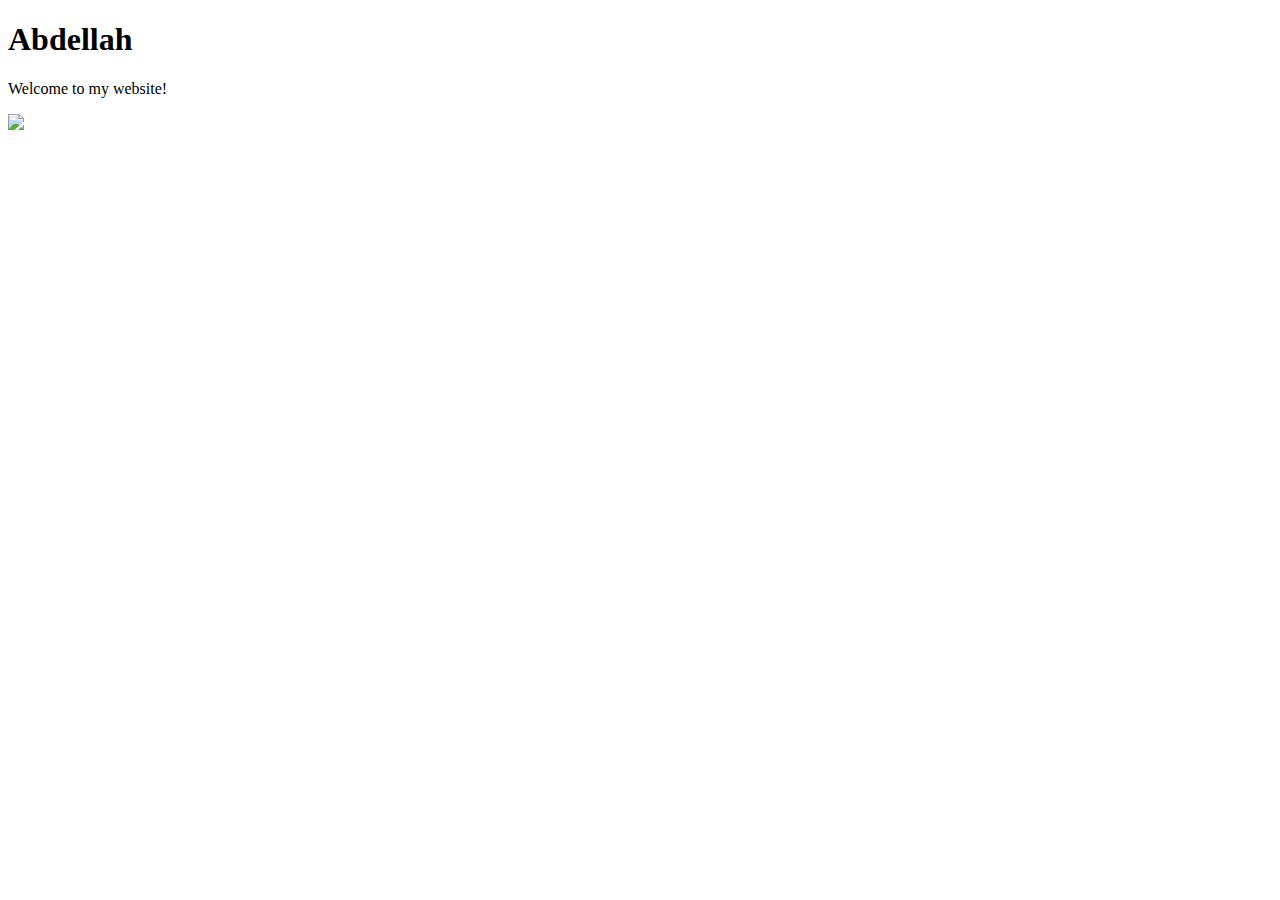
==== index.html @ 720ce402 "Create index.html" ====
<!DOCTYPE html>
<html>
 
<body>
  <h1>Abdellah</h1>
  <p>Welcome to my website!</p>
  <img src="https://content.codecademy.com/articles/github-pages-via-web-app/happy-ice-cream.gif" />
</body>
 
</html>
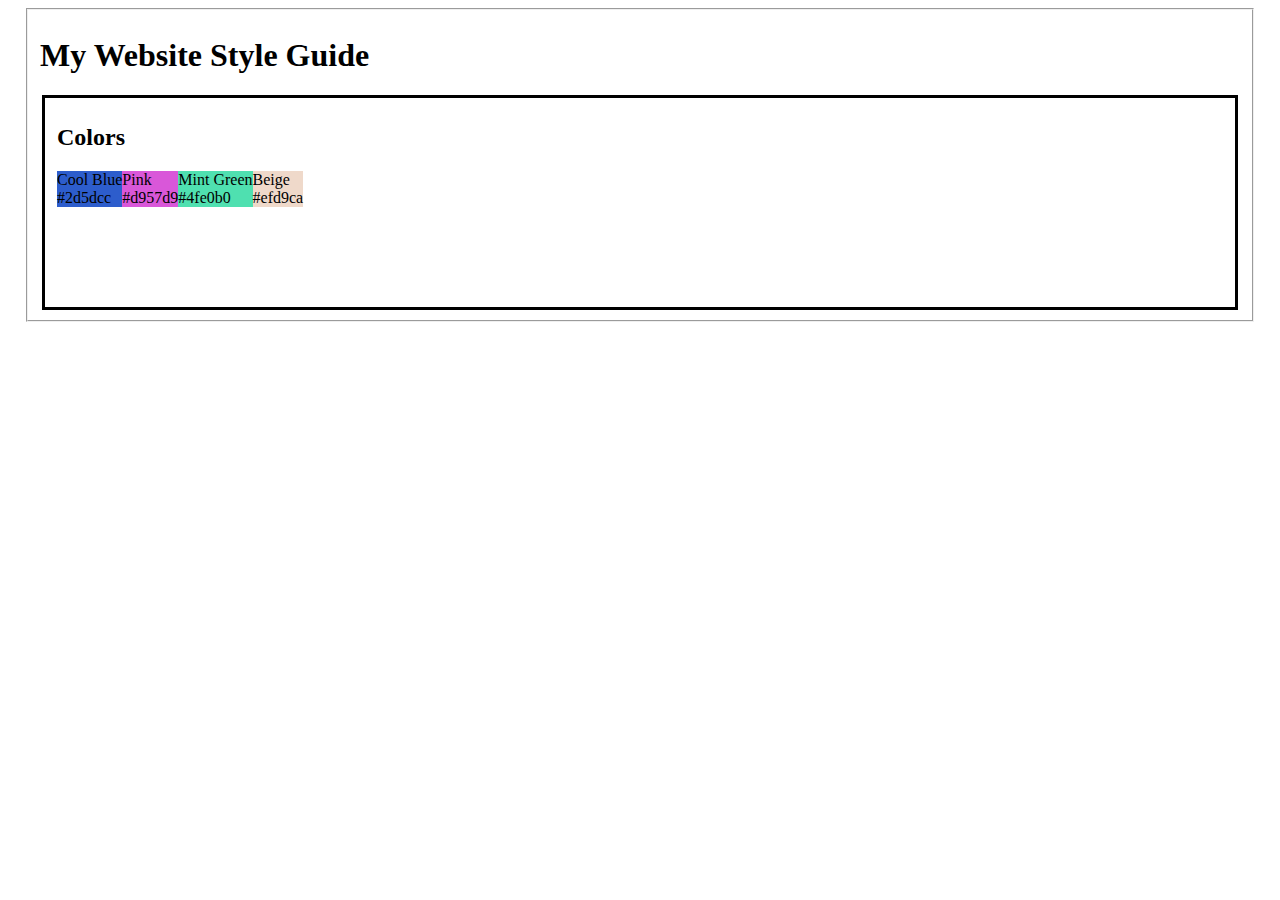
==== commit be082132: "Initial commit" ====
--- a/index.html
+++ b/index.html
@@ -1,10 +1,26 @@
 <!DOCTYPE html>
-<html>
- 
+<html lang="en">
+<head>
+    <meta charset="UTF-8">
+    <meta http-equiv="X-UA-Compatible" content="IE=edge">
+    <meta name="viewport" content="width=device-width, initial-scale=1.0">
+    <title>Document</title>
+    <link href="./ressources/styles/style.css" rel="Stylesheet">
+</head>
 <body>
-  <h1>Abdellah</h1>
-  <p>Welcome to my website!</p>
-  <img src="https://content.codecademy.com/articles/github-pages-via-web-app/happy-ice-cream.gif" />
+  <fieldset id="mainField">
+    <header><h1>My Website Style Guide</h1></header>
+    <main>
+        
+            <fieldset id="Colors">
+                <h2>Colors</h2>
+                <div id="Coolblue">Cool Blue<br>#2d5dcc</div>
+                <div id="Pink">Pink<br>#d957d9</div>
+                <div id="MintGreen">Mint Green<br>#4fe0b0</div>
+                <div id="Beige">Beige<br>#efd9ca</div>
+            </fieldset>
+        
+    </main>
+  </fieldset>
 </body>
- 
-</html>
+</html>--- a/ressources/styles/style.css
+++ b/ressources/styles/style.css
@@ -0,0 +1,30 @@
+#mainField {
+    margin: 0 auto;
+    max-width: 1200px;
+    min-width: 500px;
+}
+#Colors {
+    border: 3px solid black;
+    padding-bottom: 100px;
+}
+#Colors div {
+    float: left;
+}
+
+#Coolblue {
+    background-color: #2d5dcc;
+    position: relative;
+    left: 0;
+}
+
+#Pink {
+    background-color: #d957d9;
+}
+
+#MintGreen {
+    background-color: #4fe0b0;
+}
+
+#Beige {
+    background-color: #efd9ca;
+}
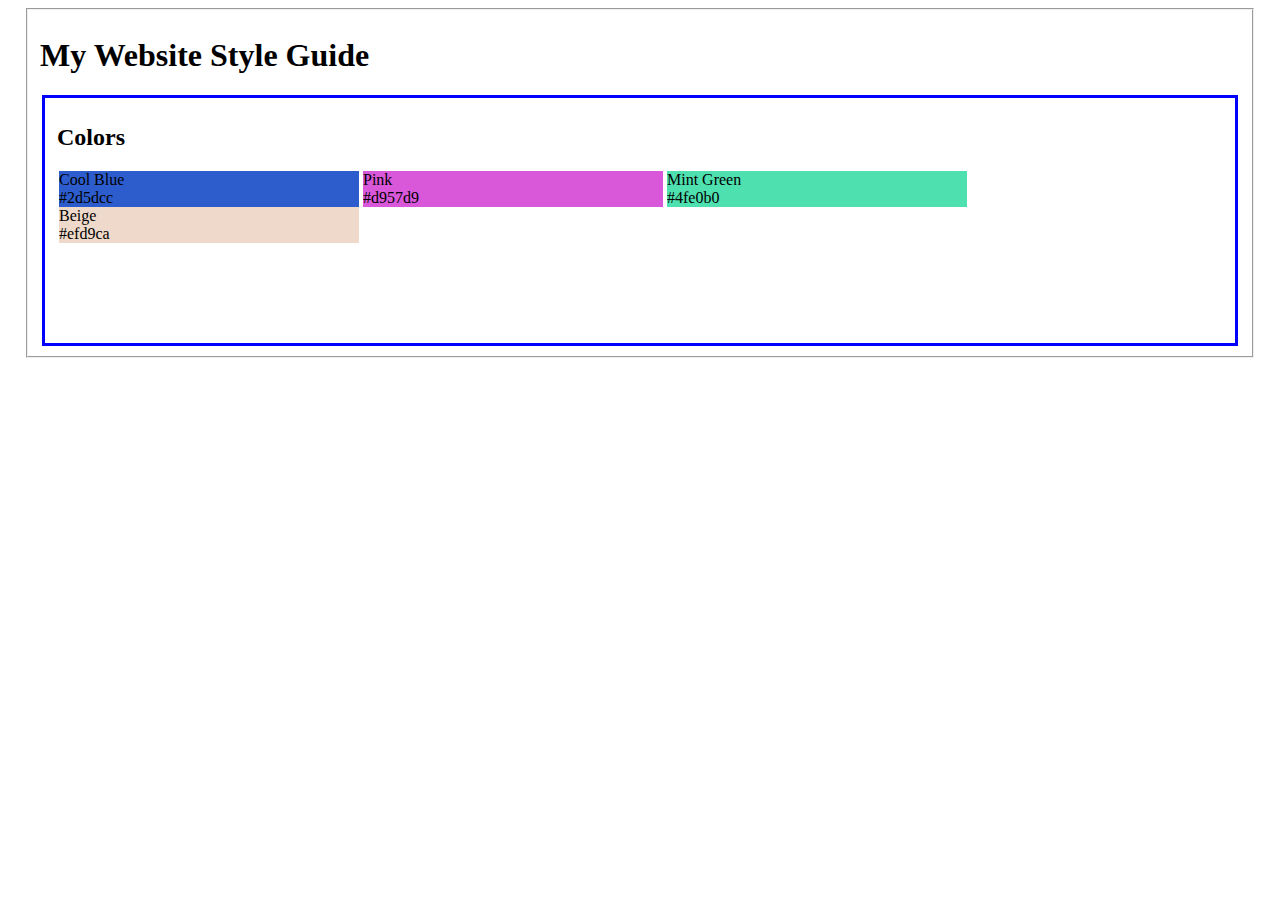
==== commit f7c59de2: "Change box color" ====
--- a/index.html
+++ b/index.html
@@ -11,7 +11,6 @@
   <fieldset id="mainField">
     <header><h1>My Website Style Guide</h1></header>
     <main>
-        
             <fieldset id="Colors">
                 <h2>Colors</h2>
                 <div id="Coolblue">Cool Blue<br>#2d5dcc</div>
--- a/ressources/styles/style.css
+++ b/ressources/styles/style.css
@@ -4,11 +4,15 @@
     min-width: 500px;
 }
 #Colors {
-    border: 3px solid black;
+    border: 3px solid blue;
     padding-bottom: 100px;
 }
 #Colors div {
     float: left;
+    max-width: 500px;
+    width: 300px;
+    margin: 0 2px;
+    
 }
 
 #Coolblue {
@@ -28,3 +32,4 @@
 #Beige {
     background-color: #efd9ca;
 }
+
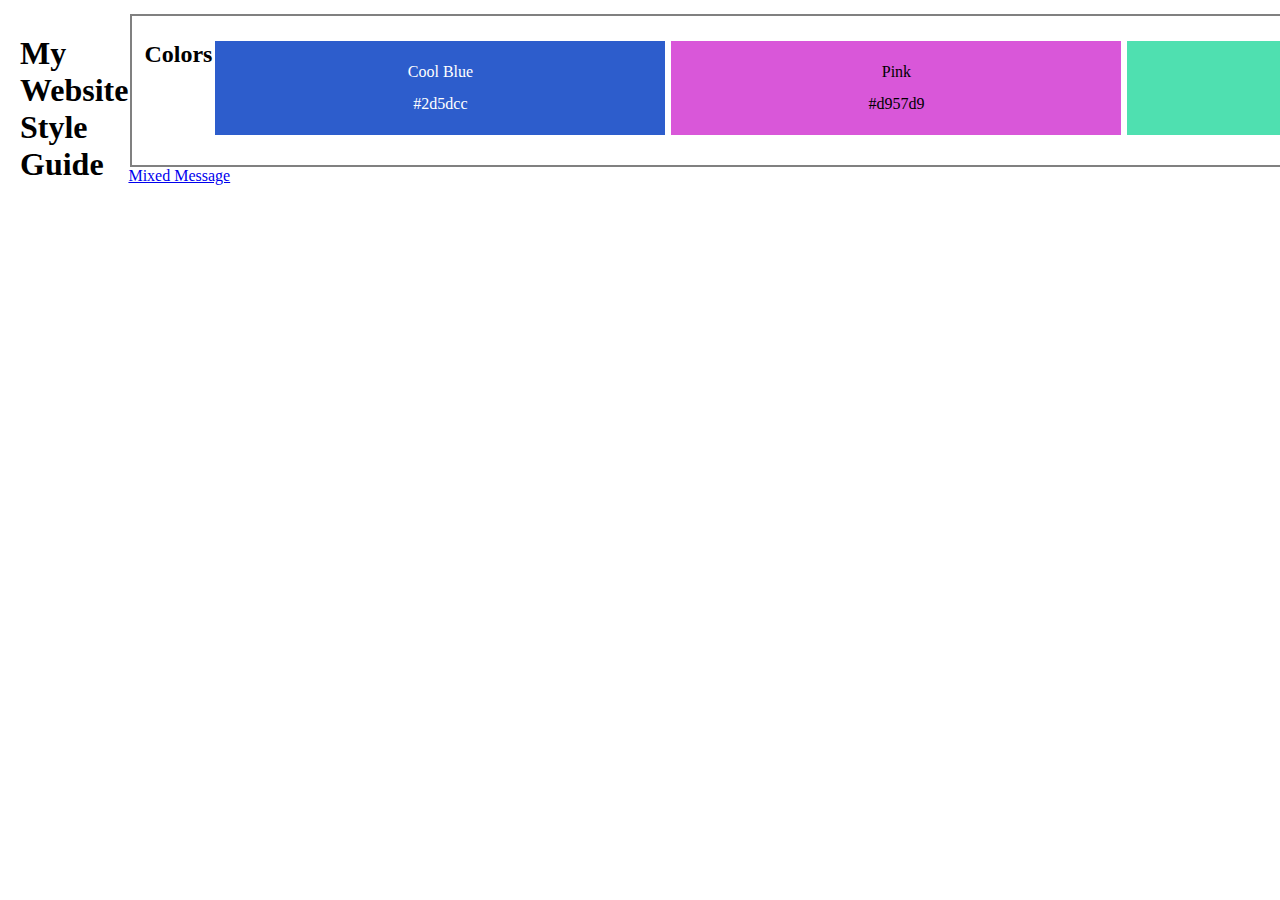
==== commit e7003e0d: "Begin Mixed Message" ====
--- a/index.html
+++ b/index.html
@@ -13,11 +13,13 @@
     <main>
             <fieldset id="Colors">
                 <h2>Colors</h2>
-                <div id="Coolblue">Cool Blue<br>#2d5dcc</div>
-                <div id="Pink">Pink<br>#d957d9</div>
-                <div id="MintGreen">Mint Green<br>#4fe0b0</div>
-                <div id="Beige">Beige<br>#efd9ca</div>
+                <div id="Coolblue"><span>Cool Blue<br>#2d5dcc</span></div>
+                <div id="Pink"><span>Pink<br>#d957d9</span></div>
+                <div id="MintGreen"><span>Mint Green<br>#4fe0b0</span></div>
+                <div id="Beige"><span>Beige<br>#efd9ca</span></div>
             </fieldset>
+            <a href="./MixeMessage.html">Mixed Message</a>
+
         
     </main>
   </fieldset>
--- a/ressources/styles/style.css
+++ b/ressources/styles/style.css
@@ -1,24 +1,35 @@
+h1 {
+    font-family: Georgia;
+}
 #mainField {
     margin: 0 auto;
-    max-width: 1200px;
+    max-width: 1500px;
     min-width: 500px;
+    border:0;
 }
 #Colors {
-    border: 3px solid blue;
-    padding-bottom: 100px;
+    border: 2px solid gray;
 }
 #Colors div {
     float: left;
-    max-width: 500px;
-    width: 300px;
-    margin: 0 2px;
-    
+    min-width: 50px;
+    max-width: 800px;
+    width: 450px;
+    margin: 20px 3px;
+    padding: 15px 0;
+    text-align: center;
+    line-height: 2;
+}
+
+fieldset {
+    display: flex;
 }
 
 #Coolblue {
     background-color: #2d5dcc;
     position: relative;
     left: 0;
+    color: white;
 }
 
 #Pink {
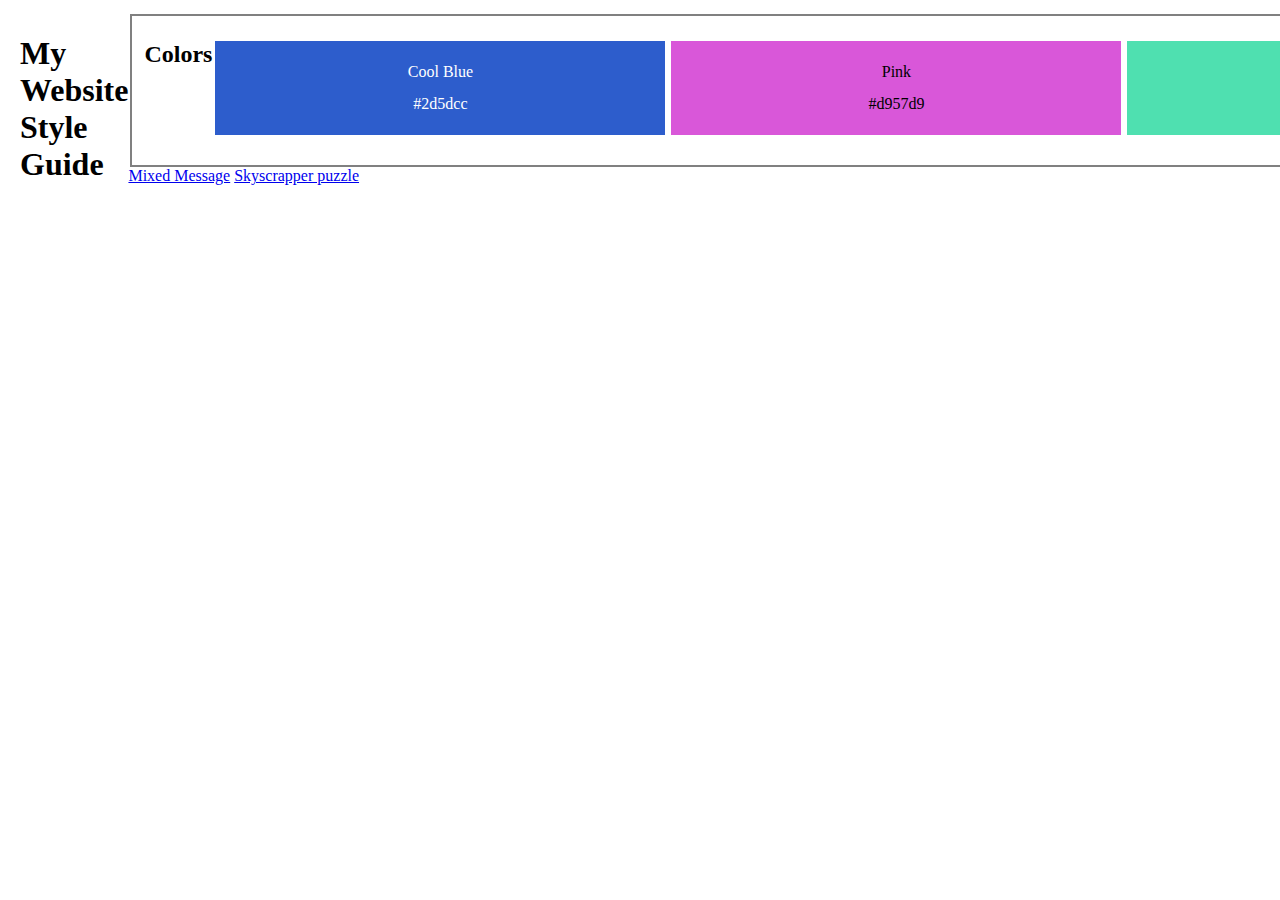
==== commit f7858685: "Skyscrapper: first commit" ====
--- a/index.html
+++ b/index.html
@@ -4,23 +4,22 @@
     <meta charset="UTF-8">
     <meta http-equiv="X-UA-Compatible" content="IE=edge">
     <meta name="viewport" content="width=device-width, initial-scale=1.0">
-    <title>Document</title>
+    <title>Index Portfolio</title>
     <link href="./ressources/styles/style.css" rel="Stylesheet">
 </head>
 <body>
   <fieldset id="mainField">
     <header><h1>My Website Style Guide</h1></header>
     <main>
-            <fieldset id="Colors">
-                <h2>Colors</h2>
-                <div id="Coolblue"><span>Cool Blue<br>#2d5dcc</span></div>
-                <div id="Pink"><span>Pink<br>#d957d9</span></div>
-                <div id="MintGreen"><span>Mint Green<br>#4fe0b0</span></div>
-                <div id="Beige"><span>Beige<br>#efd9ca</span></div>
-            </fieldset>
-            <a href="./MixeMessage.html">Mixed Message</a>
-
-        
+      <fieldset id="Colors">
+          <h2>Colors</h2>
+          <div id="Coolblue"><span>Cool Blue<br>#2d5dcc</span></div>
+          <div id="Pink"><span>Pink<br>#d957d9</span></div>
+          <div id="MintGreen"><span>Mint Green<br>#4fe0b0</span></div>
+          <div id="Beige"><span>Beige<br>#efd9ca</span></div>
+      </fieldset>
+      <a href="./MixeMessage.html">Mixed Message</a>
+      <a href="./Skyscrapper_puzzle.html">Skyscrapper puzzle</a>
     </main>
   </fieldset>
 </body>
--- a/ressources/styles/style.css
+++ b/ressources/styles/style.css
@@ -3,8 +3,7 @@
 }
 #mainField {
     margin: 0 auto;
-    max-width: 1500px;
-    min-width: 500px;
+    width: 80%;
     border:0;
 }
 #Colors {
